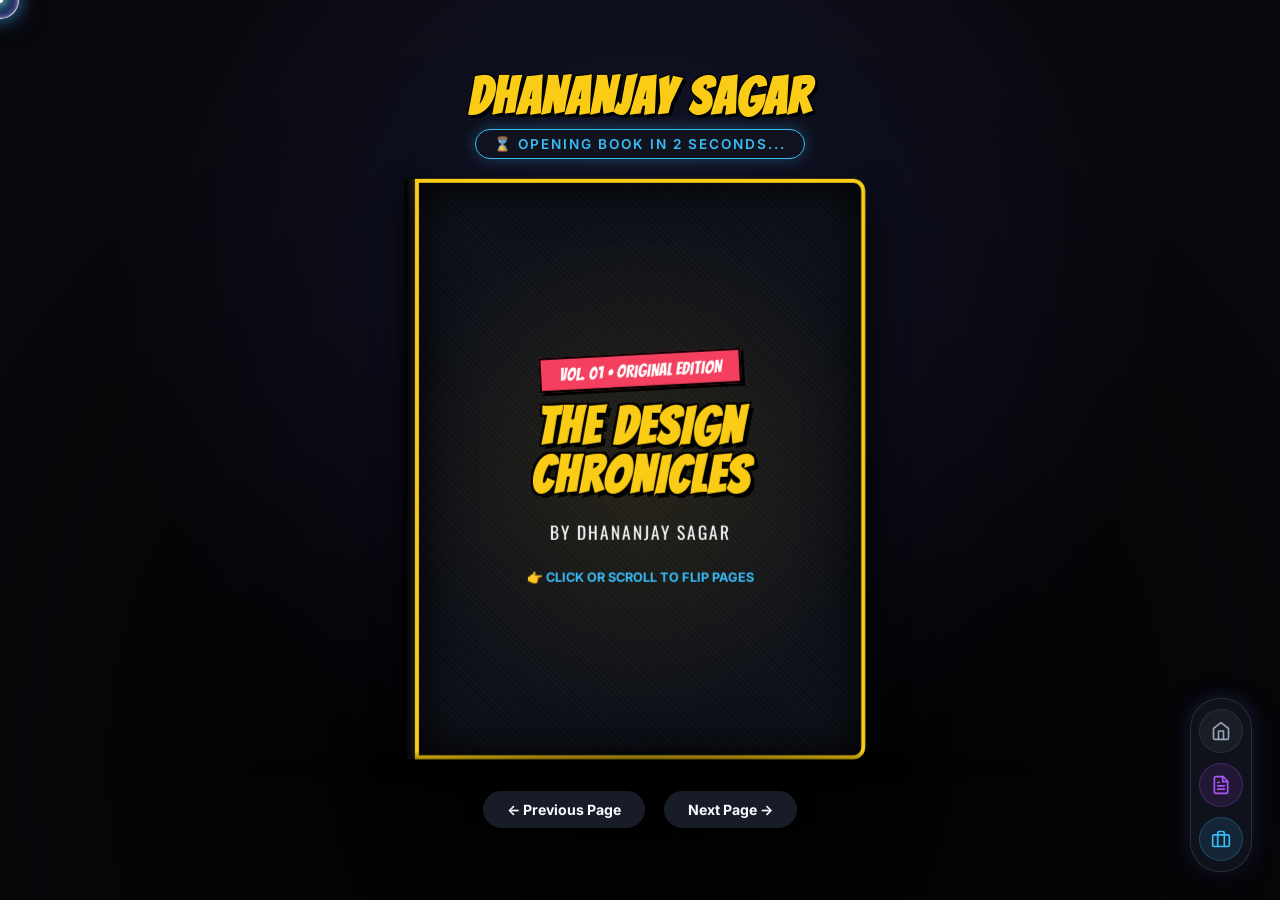
==== PROJECT.html @ 8393d01c "fixing bugs" ====
<!doctype html>
<html lang="en">
  <head>
    <meta charset="UTF-8" />
    <meta name="viewport" content="width=device-width, initial-scale=1.0" />
    <title>Dhananjay Sagar - Comic Book Case Study Portfolio</title>
    <link
      href="https://fonts.googleapis.com/css2?family=Bangers&family=Comic+Neue:ital,wght@0,700;1,700&family=Inter:wght@400;600;700&family=Oswald:wght@700&display=swap"
      rel="stylesheet"
    />
    <link rel="stylesheet" href="css/style.css" />
    <style>
      /* =========================================
           GLOBAL SETUP & DARK AMBIENCE
           ========================================= */
      :root {
        --bg-dark: #07080b;
        --cover-dark: #12151f;
        --paper-comic: #181c28;
        --comic-yellow: #facc15;
        --comic-pink: #f43f5e;
        --accent-cyan: #38bdf8;
        --accent-indigo: #6366f1;
        --text-main: #f8fafc;
        --text-muted: #94a3b8;
      }

      * {
        margin: 0;
        padding: 0;
        box-sizing: border-box;
      }

      body {
        font-family: "Comic Neue", cursive, sans-serif;
        background-color: var(--bg-dark);
        background-image:
          radial-gradient(
            circle at 50% 30%,
            rgba(99, 102, 241, 0.15),
            transparent 60%
          ),
          radial-gradient(
            circle at 50% 85%,
            rgba(0, 0, 0, 0.95),
            transparent 80%
          );
        color: var(--text-main);
        min-height: 100vh;
        display: flex;
        flex-direction: column;
        justify-content: center;
        align-items: center;
        overflow: hidden;
        padding: 20px;
      }

      /* HEADER HUD */
      .hud-header {
        text-align: center;
        margin-bottom: 20px;
        z-index: 100;
      }

      .hud-title {
        font-family: "Bangers", cursive;
        font-size: clamp(2rem, 4vw, 3.2rem);
        letter-spacing: 2px;
        color: var(--comic-yellow);
        text-shadow:
          3px 3px 0px #000,
          -1px -1px 0 #000,
          1px -1px 0 #000,
          -1px 1px 0 #000;
      }

      .hud-hint {
        font-family: "Inter", sans-serif;
        font-size: 0.85rem;
        color: var(--accent-cyan);
        font-weight: 600;
        text-transform: uppercase;
        letter-spacing: 2px;
        background: rgba(18, 21, 31, 0.9);
        padding: 6px 18px;
        border-radius: 20px;
        border: 1px solid var(--accent-cyan);
        display: inline-block;
        margin-top: 5px;
        box-shadow: 0 0 15px rgba(56, 189, 248, 0.3);
      }

      /* =========================================
           3D BOOK STAGE & DYNAMIC CENTERING
           ========================================= */
      .book-stage {
        perspective: 2500px;
        width: 100%;
        max-width: 900px;
        height: 580px;
        position: relative;
      }

      /* Shadow beneath the book */
      .book-stage::after {
        content: "";
        position: absolute;
        bottom: -30px;
        left: 5%;
        width: 90%;
        height: 40px;
        background: radial-gradient(
          ellipse at center,
          rgba(0, 0, 0, 0.95) 0%,
          transparent 75%
        );
        border-radius: 50%;
        pointer-events: none;
        z-index: 0;
      }

      .book-container {
        width: 100%;
        height: 100%;
        position: relative;
        transform-style: preserve-3d;
        /* CLOSED: Shifted right 25% so cover sits dead-center */
        transform: translateX(-25%);
        transition: transform 1.2s cubic-bezier(0.645, 0.045, 0.355, 1);
      }

      .book-container.open {
        transform: translateX(0%);
      }

      /* CENTER SPINE */
      .book-spine {
        position: absolute;
        left: 50%;
        top: 0;
        width: 20px;
        height: 100%;
        transform: translateX(-50%);
        background: linear-gradient(90deg, #000 0%, #222 50%, #000 100%);
        z-index: 50;
        box-shadow: 0 0 10px rgba(0, 0, 0, 0.8);
      }

      /* INDIVIDUAL 3D FLIPPING PAGES */
      .page {
        position: absolute;
        width: 50%;
        height: 100%;
        top: 0;
        right: 0;
        transform-origin: left center;
        transform-style: preserve-3d;
        transition: transform 1.2s cubic-bezier(0.645, 0.045, 0.355, 1);
        cursor: pointer;
      }

      .page-face {
        position: absolute;
        width: 100%;
        height: 100%;
        top: 0;
        left: 0;
        backface-visibility: hidden;
        -webkit-backface-visibility: hidden;
        background-color: var(--paper-comic);
        border: 3px solid #000;
        border-radius: 0 12px 12px 0;
        padding: 25px;
        display: flex;
        flex-direction: column;
        justify-content: space-between;
        overflow: hidden;
        box-shadow: inset -10px 0 30px rgba(0, 0, 0, 0.6);
      }

      .page-back {
        transform: rotateY(180deg);
        border-radius: 12px 0 0 12px;
        box-shadow: inset 10px 0 30px rgba(0, 0, 0, 0.6);
      }

      /* FLIPPED STATE */
      .page.flipped {
        transform: rotateY(-180deg);
      }

      /* STRICT 3D DEPTH STACKING */
      .page:nth-child(1) {
        z-index: 3;
        transform: translateZ(3px) rotateY(0deg);
      }
      .page:nth-child(2) {
        z-index: 2;
        transform: translateZ(2px) rotateY(0deg);
      }
      .page:nth-child(3) {
        z-index: 1;
        transform: translateZ(1px) rotateY(0deg);
      }

      .page.flipped:nth-child(1) {
        z-index: 1;
        transform: translateZ(1px) rotateY(-180deg);
      }
      .page.flipped:nth-child(2) {
        z-index: 2;
        transform: translateZ(2px) rotateY(-180deg);
      }
      .page.flipped:nth-child(3) {
        z-index: 3;
        transform: translateZ(3px) rotateY(-180deg);
      }

      /* =========================================
           FRONT & BACK COVER STYLING
           ========================================= */
      .cover-style {
        background-color: var(--cover-dark) !important;
        background-image:
          radial-gradient(
            circle at 50% 50%,
            rgba(250, 204, 21, 0.1),
            transparent 70%
          ),
          repeating-linear-gradient(
            45deg,
            rgba(0, 0, 0, 0.3) 0px,
            rgba(0, 0, 0, 0.3) 2px,
            transparent 2px,
            transparent 4px
          );
        border: 4px solid var(--comic-yellow) !important;
        box-shadow:
          inset 0 0 50px rgba(0, 0, 0, 0.95),
          0 20px 40px rgba(0, 0, 0, 0.9) !important;
        justify-content: center !important;
        align-items: center !important;
        text-align: center !important;
      }

      .cover-badge {
        font-family: "Bangers", cursive;
        background: var(--comic-pink);
        color: #fff;
        padding: 6px 18px;
        font-size: 1.1rem;
        transform: rotate(-3deg);
        display: inline-block;
        box-shadow: 3px 3px 0 #000;
        border: 2px solid #000;
        margin-bottom: 15px;
      }

      .cover-title {
        font-family: "Bangers", cursive;
        font-size: 3.2rem;
        line-height: 0.95;
        color: var(--comic-yellow);
        text-shadow:
          4px 4px 0 #000,
          -2px -2px 0 #000,
          2px -2px 0 #000,
          -2px 2px 0 #000;
        letter-spacing: 2px;
        margin-bottom: 18px;
      }

      .cover-author {
        font-family: "Oswald", sans-serif;
        font-size: 1.1rem;
        color: var(--text-main);
        letter-spacing: 2px;
        text-transform: uppercase;
      }

      .gesture-prompt {
        margin-top: 25px;
        font-family: "Inter", sans-serif;
        font-size: 0.8rem;
        font-weight: 700;
        color: var(--accent-cyan);
        animation: pulsePrompt 1.5s infinite alternate;
      }

      @keyframes pulsePrompt {
        0% {
          transform: scale(1);
          opacity: 0.8;
        }
        100% {
          transform: scale(1.08);
          opacity: 1;
        }
      }

      /* =========================================
           SCROLLABLE MULTI-IMAGE GALLERY PANEL
           ========================================= */
      .comic-panel-scrollable {
        background: #111420;
        border: 2px solid #000;
        border-radius: 8px;
        padding: 10px;
        box-shadow: 4px 4px 0 #000;
        margin-bottom: 10px;
        max-height: 330px;
        overflow-y: auto;
        display: flex;
        flex-direction: column;
        gap: 12px;
      }

      /* Custom Scrollbar for Image Panel */
      .comic-panel-scrollable::-webkit-scrollbar {
        width: 6px;
      }
      .comic-panel-scrollable::-webkit-scrollbar-track {
        background: #0a0c14;
        border-radius: 4px;
      }
      .comic-panel-scrollable::-webkit-scrollbar-thumb {
        background: var(--comic-yellow);
        border-radius: 4px;
      }

      .panel-img {
        width: 100%;
        height: 180px;
        object-fit: cover;
        border-radius: 4px;
        border: 2px solid #000;
        flex-shrink: 0;
      }

      .img-caption {
        font-size: 0.75rem;
        color: var(--accent-cyan);
        font-weight: 700;
        text-transform: uppercase;
        letter-spacing: 0.5px;
        margin-top: -6px;
        margin-bottom: 4px;
      }

      .speech-bubble {
        position: relative;
        background: #ffffff;
        color: #000000;
        font-size: 0.85rem;
        font-weight: 700;
        padding: 8px 12px;
        border-radius: 12px;
        border: 2px solid #000;
        box-shadow: 2px 2px 0 #000;
        margin-bottom: 10px;
      }

      .speech-bubble::after {
        content: "";
        position: absolute;
        bottom: -10px;
        left: 20px;
        border-width: 10px 10px 0;
        border-style: solid;
        border-color: #ffffff transparent;
        display: block;
        width: 0;
      }

      .action-caption {
        background: var(--comic-yellow);
        color: #000000;
        font-weight: 700;
        font-size: 0.78rem;
        padding: 4px 10px;
        border: 2px solid #000;
        display: inline-block;
        text-transform: uppercase;
        letter-spacing: 1px;
        box-shadow: 2px 2px 0 #000;
        margin-bottom: 8px;
      }

      .comic-title {
        font-family: "Bangers", cursive;
        font-size: 1.5rem;
        color: #ffffff;
        letter-spacing: 1px;
        margin-bottom: 6px;
      }

      .comic-desc {
        font-size: 0.85rem;
        color: var(--text-muted);
        line-height: 1.45;
      }

      /* GREETING PAGE STYLING */
      .greeting-box {
        text-align: center;
        display: flex;
        flex-direction: column;
        align-items: center;
        gap: 12px;
        margin-top: 10px;
      }

      .greeting-avatar {
        width: 80px;
        height: 80px;
        border-radius: 50%;
        border: 3px solid var(--comic-yellow);
        box-shadow: 3px 3px 0 #000;
        object-fit: cover;
      }

      .page-num {
        font-family: "Oswald", sans-serif;
        font-size: 0.8rem;
        color: var(--text-muted);
        text-align: right;
        border-top: 1px dashed rgba(255, 255, 255, 0.1);
        padding-top: 6px;
      }

      /* CONTROLS */
      .controls {
        display: flex;
        gap: 15px;
        margin-top: 30px;
        z-index: 100;
      }

      .btn {
        background: var(--paper-comic);
        border: 2px solid #000;
        color: var(--text-main);
        padding: 10px 24px;
        border-radius: 30px;
        font-family: "Inter", sans-serif;
        font-size: 0.88rem;
        font-weight: 700;
        cursor: pointer;
        box-shadow: 3px 3px 0 #000;
        transition: transform 0.2s ease;
      }

      .btn:hover {
        transform: translateY(-2px);
        background: var(--accent-indigo);
      }

      /* RESPONSIVE LAYOUT */
      @media (max-width: 900px) {
        .book-stage {
          height: 480px;
        }
        .comic-panel-scrollable {
          max-height: 240px;
        }
        .panel-img {
          height: 130px;
        }
        .cover-title {
          font-size: 2.3rem;
        }
        .page-face {
          padding: 16px;
        }
      }
    </style>
  </head>
  <body>
    <!-- CURSOR -->
    <div id="customCursor" class="custom-cursor"></div>

    <!-- HUD HEADER -->
    <div class="hud-header">
      <h1 class="hud-title">DHANANJAY SAGAR</h1>
      <div class="hud-hint" id="hudHint">⌛ OPENING BOOK IN 2 SECONDS...</div>
    </div>

    <!-- 3D BOOK STAGE -->
    <div class="book-stage">
      <div class="book-container" id="bookContainer">
        <!-- Spine Center Binding -->
        <div class="book-spine"></div>

        <!-- PAGE 1: FRONT COVER / INSIDE PAGE 1 (YOGNII OVERVIEW) -->
        <div class="page" onclick="flipPage(0)">
          <!-- FRONT COVER (CLOSED BOOK LOOK) -->
          <div class="page-face cover-style">
            <div>
              <div class="cover-badge">VOL. 01 • ORIGINAL EDITION</div>
              <h2 class="cover-title">THE DESIGN<br />CHRONICLES</h2>
              <div class="cover-author">BY DHANANJAY SAGAR</div>
              <div class="gesture-prompt">👉 CLICK OR SCROLL TO FLIP PAGES</div>
            </div>
          </div>
          <!-- PAGE 1 (LEFT SPREAD INSIDE COVER) -->
          <div class="page-face page-back">
            <div>
              <span class="action-caption"
                >PROJECT 01 • RESEARCH & OVERVIEW</span
              >
              <h3 class="comic-title" style="margin-top: 5px">
                Yognii - Women Health Platform
              </h3>
              <div class="speech-bubble">
                "How do we analyze psychological stress without judging the
                user?"
              </div>
              <p class="comic-desc">
                Designed a holistic mental & physical health application
                introducing the Freud Score algorithm, contextual gap analysis,
                and mood tracking.
              </p>
            </div>
            <div class="page-num">PAGE 01</div>
          </div>
        </div>

        <!-- PAGE 2: PROJECT 1 MULTI-IMAGE GALLERY / PROJECT 2 OVERVIEW -->
        <div class="page" onclick="flipPage(1)">
          <!-- PAGE 2 (RIGHT SPREAD 1: SCROLLABLE MULTI-IMAGE GALLERY) -->
          <div class="page-face">
            <div>
              <span class="action-caption"
                >PROJECT 01 • MULTI-SCREEN GALLERY (SCROLL ↕)</span
              >
              <div class="comic-panel-scrollable">
                <div>
                  <img
                    class="panel-img"
                    src="https://images.unsplash.com/photo-1551288049-bebda4e38f71?q=80&w=800&auto=format&fit=crop"
                    alt="Yognii Screen 1"
                  />
                  <div class="img-caption">
                    Screen 1: Freud Score & Mood Sliders
                  </div>
                </div>
                <div>
                  <img
                    class="panel-img"
                    src="https://images.unsplash.com/photo-1581291518633-83b4ebd1d83e?q=80&w=800&auto=format&fit=crop"
                    alt="Yognii Screen 2"
                  />
                  <div class="img-caption">
                    Screen 2: Audio Voice Journaling UI
                  </div>
                </div>
              </div>
              <p class="comic-desc">
                Scroll inside the panel above to view all high-fidelity
                prototype screens!
              </p>
            </div>
            <div class="page-num">PAGE 02</div>
          </div>
          <!-- PAGE 3 (LEFT SPREAD 2: PROJECT 02 OVERVIEW) -->
          <div class="page-face page-back">
            <div>
              <span class="action-caption"
                >PROJECT 02 • RESEARCH & OVERVIEW</span
              >
              <h3 class="comic-title" style="margin-top: 5px">
                AI Resume Parser & Screening
              </h3>
              <div class="speech-bubble">
                "Recruiters spend 80% of their time manually correcting parsed
                data!"
              </div>
              <p class="comic-desc">
                Architected human-in-the-loop review flows, confidence state
                indicators, and automated field correction models.
              </p>
            </div>
            <div class="page-num">PAGE 03</div>
          </div>
        </div>

        <!-- PAGE 3: PROJECT 2 MULTI-IMAGE GALLERY / GREETING & CONTACT PAGE -->
        <div class="page" onclick="flipPage(2)">
          <!-- PAGE 4 (RIGHT SPREAD 2: SCROLLABLE MULTI-IMAGE GALLERY) -->
          <div class="page-face">
            <div>
              <span class="action-caption"
                >PROJECT 02 • PARSER UI GALLERY (SCROLL ↕)</span
              >
              <div class="comic-panel-scrollable">
                <div>
                  <img
                    class="panel-img"
                    src="https://images.unsplash.com/photo-1581291518633-83b4ebd1d83e?q=80&w=800&auto=format&fit=crop"
                    alt="Parser Screen 1"
                  />
                  <div class="img-caption">
                    Screen 1: Document Extraction Review
                  </div>
                </div>
                <div>
                  <img
                    class="panel-img"
                    src="https://images.unsplash.com/photo-1553877522-43269d4ea984?q=80&w=800&auto=format&fit=crop"
                    alt="Parser Screen 2"
                  />
                  <div class="img-caption">
                    Screen 2: High-Contrast Confidence Chips
                  </div>
                </div>
              </div>
              <p class="comic-desc">
                Reduced recruiter screening time by 35% through
                human-in-the-loop validation.
              </p>
            </div>
            <div class="page-num">PAGE 04</div>
          </div>
          <!-- FINAL GREETING & THANK YOU PAGE -->
          <div class="page-face page-back cover-style">
            <div class="greeting-box">
              <img
                class="greeting-avatar"
                src="https://images.unsplash.com/photo-1507003211169-0a1dd7228f2d?w=150&fit=crop"
                alt="Dhananjay Sagar"
              />
              <h2
                class="cover-title"
                style="font-size: 2.2rem; margin-bottom: 5px"
              >
                THANK YOU!
              </h2>
              <div class="speech-bubble" style="margin-bottom: 5px">
                "Let's build intuitive, user-centered digital products
                together!"
              </div>
              <div
                style="
                  font-size: 0.85rem;
                  color: var(--text-main);
                  font-family: &quot;Inter&quot;, sans-serif;
                "
              >
                ✉️ dhananjay.sagar@gmail.com | 📍 Pune, India
              </div>
              <div
                class="cover-badge"
                style="background: var(--accent-indigo); margin-top: 10px"
                onclick="resetBook(event)"
              >
                🔄 RE-OPEN BOOK
              </div>
            </div>
          </div>
        </div>
      </div>
    </div>

    <!-- CONTROLS -->
    <div class="controls">
      <button class="btn" onclick="prevPage()">&larr; Previous Page</button>
      <button class="btn" onclick="nextPage()">Next Page &rarr;</button>
    </div>

    <!-- JAVASCRIPT PAGE TURN & AUTO-OPEN ENGINE -->
    <script>
      const pages = document.querySelectorAll(".page");
      const bookContainer = document.getElementById("bookContainer");
      const hudHint = document.getElementById("hudHint");
      let currentFlippedIndex = -1; // -1 = Completely Closed
      let isScrollThrottled = false;

      // AUTOMATICALLY OPEN BOOK AFTER 2 SECONDS
      window.addEventListener("DOMContentLoaded", () => {
        setTimeout(() => {
          if (currentFlippedIndex === -1) {
            flipPage(0); // Opens cover to reveal Spread 1 (Pages 01 & 02)
          }
        }, 2000);
      });

      function flipPage(index) {
        // Prevent flipping beyond page limits
        if (index < 0 || index >= pages.length) return;

        if (pages[index].classList.contains("flipped")) {
          for (let i = index; i < pages.length; i++) {
            pages[i].classList.remove("flipped");
          }
          currentFlippedIndex = index - 1;
        } else {
          for (let i = 0; i <= index; i++) {
            pages[i].classList.add("flipped");
          }
          currentFlippedIndex = index;
        }
        updateHUDAndCentering();
      }

      function nextPage() {
        if (currentFlippedIndex < pages.length - 1) {
          currentFlippedIndex++;
          pages[currentFlippedIndex].classList.add("flipped");
          updateHUDAndCentering();
        }
      }

      function prevPage() {
        if (currentFlippedIndex >= 0) {
          pages[currentFlippedIndex].classList.remove("flipped");
          currentFlippedIndex--;
          updateHUDAndCentering();
        }
      }

      // MOUSE WHEEL / SCROLL DRIVEN FLIPPING
      window.addEventListener("wheel", (e) => {
        // Ignore scroll flipping if user is scrolling inside image panel
        if (e.target.closest(".comic-panel-scrollable")) return;
        if (isScrollThrottled) return;

        if (e.deltaY > 0) {
          if (currentFlippedIndex < pages.length - 1) {
            nextPage();
            throttleScroll();
          }
        } else if (e.deltaY < 0) {
          if (currentFlippedIndex >= 0) {
            prevPage();
            throttleScroll();
          }
        }
      });

      function throttleScroll() {
        isScrollThrottled = true;
        setTimeout(() => {
          isScrollThrottled = false;
        }, 600);
      }

      function updateHUDAndCentering() {
        if (currentFlippedIndex === -1) {
          // CLOSED STATE: Center cover
          bookContainer.classList.remove("open");
          hudHint.innerText = "👉 CLICK COVER OR SCROLL TO OPEN BOOK";
        } else {
          // OPEN STATE: Center 2-page spread
          bookContainer.classList.add("open");
          if (currentFlippedIndex >= pages.length - 1) {
            hudHint.innerText =
              "🎉 GREETINGS & CONTACT PAGE • CLICK RE-OPEN TO RESTART";
          } else if (currentFlippedIndex === 0) {
            hudHint.innerText =
              "📖 PROJECT 01: YOGNII HEALTH APP • SCROLL / CLICK RIGHT PAGE TO TURN";
          } else if (currentFlippedIndex === 1) {
            hudHint.innerText =
              "📖 PROJECT 02: AI RESUME PARSER • SCROLL / CLICK RIGHT PAGE TO TURN";
          }
        }
      }

      function resetBook(e) {
        e.stopPropagation();
        pages.forEach((p) => p.classList.remove("flipped"));
        currentFlippedIndex = -1;
        updateHUDAndCentering();
      }

      // CUSTOM BUBBLE CURSOR TRACKER
      const customCursor = document.getElementById("customCursor");
      if (customCursor) {
        window.addEventListener("mousemove", (e) => {
          customCursor.style.left = `${e.clientX}px`;
          customCursor.style.top = `${e.clientY}px`;
        });
        document.addEventListener("mousedown", () => customCursor.classList.add("active-click"));
        document.addEventListener("mouseup", () => customCursor.classList.remove("active-click"));
        document.body.addEventListener("mouseover", (e) => {
          if (e.target.closest("a, button, input, select, textarea, .dock-item, .page, .btn")) {
            customCursor.classList.add("hover-state");
          }
        });
        document.body.addEventListener("mouseout", (e) => {
          if (e.target.closest("a, button, input, select, textarea, .dock-item, .page, .btn")) {
            customCursor.classList.remove("hover-state");
          }
        });
      }
    </script>
    <!-- FLOATING BOTTOM RIGHT VERTICAL NAVIGATION DOCK -->
    <div class="bottom-dock" id="bottomDock">
      <a href="index.html" class="dock-item dock-accent-home" title="Home" data-tooltip="Home">
        <svg class="dock-icon" viewBox="0 0 24 24" fill="none" stroke="currentColor" stroke-width="2" stroke-linecap="round" stroke-linejoin="round"><path d="m3 9 9-7 9 7v11a2 2 0 0 1-2 2H5a2 2 0 0 1-2-2z"></path><polyline points="9 22 9 12 15 12 15 22"></polyline></svg>
      </a>
      <a href="RESUMEFORPORTFOLIO.HTML" class="dock-item dock-accent-resume" title="Resume" data-tooltip="Resume">
        <svg class="dock-icon" viewBox="0 0 24 24" fill="none" stroke="currentColor" stroke-width="2" stroke-linecap="round" stroke-linejoin="round"><path d="M14.5 2H6a2 2 0 0 0-2 2v16a2 2 0 0 0 2 2h12a2 2 0 0 0 2-2V7.5L14.5 2z"></path><polyline points="14 2 14 8 20 8"></polyline><line x1="16" x2="8" y1="13" y2="13"></line><line x1="16" x2="8" y1="17" y2="17"></line><line x1="10" x2="8" y1="9" y2="9"></line></svg>
      </a>
      <a href="PROJECT.html" class="dock-item dock-accent-project active" title="Projects" data-tooltip="Projects">
        <svg class="dock-icon" viewBox="0 0 24 24" fill="none" stroke="currentColor" stroke-width="2" stroke-linecap="round" stroke-linejoin="round"><rect width="20" height="14" x="2" y="7" rx="2" ry="2"></rect><path d="M16 21V5a2 2 0 0 0-2-2h-4a2 2 0 0 0-2 2v16"></path></svg>
      </a>
    </div>
  </body>
</html>
---- css/style.css ----
* {
  padding: 0px;
  margin: 0px;
  box-sizing: border-box;
}

/* =========================================
   GLOBAL DARK THEME & CURSOR
   ========================================= */
* {
  margin: 0;
  padding: 0;
  box-sizing: border-box;
}

*, body, a, button, input, select, textarea {
  cursor: none !important;
}

body {
  font-family: "Inter", sans-serif;
  background-color: #0a0a0a;
  color: #f1f1f1;
  overflow-x: hidden;
}

/* 3D BUBBLE CIRCLE CURSOR */
.custom-cursor {
  position: fixed;
  top: 0;
  left: 0;
  width: 38px;
  height: 38px;
  border-radius: 50%;
  transform: translate(-50%, -50%);
  pointer-events: none;
  z-index: 999999;
  background: radial-gradient(circle at 30% 30%, rgba(255, 255, 255, 0.45), rgba(56, 189, 248, 0.35) 45%, rgba(99, 102, 241, 0.25) 75%, rgba(168, 85, 247, 0.15) 100%);
  border: 1.5px solid rgba(255, 255, 255, 0.85);
  box-shadow: 
    inset 2px 2px 6px rgba(255, 255, 255, 0.9),
    inset -2px -2px 6px rgba(99, 102, 241, 0.4),
    0 0 15px rgba(56, 189, 248, 0.6),
    0 0 30px rgba(99, 102, 241, 0.35);
  backdrop-filter: blur(3px);
  -webkit-backdrop-filter: blur(3px);
  transition: width 0.25s cubic-bezier(0.34, 1.56, 0.64, 1), 
              height 0.25s cubic-bezier(0.34, 1.56, 0.64, 1), 
              background 0.3s ease, 
              border-color 0.3s ease, 
              box-shadow 0.3s ease,
              transform 0.15s ease;
  display: flex;
  align-items: center;
  justify-content: center;
}

/* Glowing Inner Core Dot */
.custom-cursor::before {
  content: "";
  width: 6px;
  height: 6px;
  background: #ffffff;
  border-radius: 50%;
  box-shadow: 0 0 8px #ffffff, 0 0 12px #38bdf8;
  transition: transform 0.25s ease, background-color 0.25s ease;
}

/* Hover State - Expanding Bubble Circle */
.custom-cursor.hover-state {
  width: 56px;
  height: 56px;
  background: radial-gradient(circle at 30% 30%, rgba(255, 255, 255, 0.65), rgba(56, 189, 248, 0.5) 45%, rgba(99, 102, 241, 0.4) 75%, rgba(168, 85, 247, 0.3) 100%);
  border-color: #ffffff;
  box-shadow: 
    inset 3px 3px 8px rgba(255, 255, 255, 0.95),
    inset -3px -3px 8px rgba(168, 85, 247, 0.5),
    0 0 22px rgba(56, 189, 248, 0.8),
    0 0 45px rgba(99, 102, 241, 0.6);
}

.custom-cursor.hover-state::before {
  transform: scale(1.6);
  background: #38bdf8;
}

/* Active Click State - Bubble Compression */
.custom-cursor.active-click {
  transform: translate(-50%, -50%) scale(0.82);
}

/* CANVAS BACKGROUNDS */
.bg-canvas,
.trail-canvas {
  position: fixed;
  top: 0;
  left: 0;
  width: 100vw;
  height: 100vh;
  pointer-events: none;
}
.bg-canvas {
  z-index: 0;
}
.trail-canvas {
  z-index: 1;
}

/* NAVBAR */
nav {
  position: fixed;
  top: 0;
  width: 100%;
  display: flex;
  justify-content: space-between;
  align-items: center;
  padding: 20px 5%;
  z-index: 100;
  background: linear-gradient(to bottom, rgba(10, 10, 10, 0.9), transparent);
}
.nav-profile {
  display: flex;
  align-items: center;
  gap: 12px;
  font-size: 0.9rem;
  font-weight: 500;
  background: #1a1a1a;
  padding: 5px 15px 5px 5px;
  border-radius: 30px;
  border: 1px solid #333;
}
.nav-profile img {
  width: 32px;
  height: 32px;
  border-radius: 50%;
  object-fit: cover;
}
.nav-profile .dot {
  width: 8px;
  height: 8px;
  background-color: #4caf50;
  border-radius: 50%;
  display: inline-block;
  margin-left: 5px;
}
.nav-links {
  display: flex;
  list-style: none;
  gap: 30px;
}
.nav-links a {
  text-decoration: none;
  color: #a0a0a0;
  font-weight: 500;
  transition: color 0.3s;
}
.nav-links a:hover {
  color: #fff;
}
.contact-btn {
  background: #f1f1f1;
  color: #0a0a0a;
  border: none;
  padding: 10px 24px;
  border-radius: 30px;
  font-weight: 600;
  cursor: pointer;
  transition: transform 0.2s ease, background-color 0.2s ease;
}
.contact-btn:hover {
  transform: translateY(-2px);
  background: #ffffff;
}

/* =========================================
   FLOATING BOTTOM RIGHT VERTICAL DOCK
   ========================================= */
.bottom-dock {
  position: fixed;
  bottom: 28px;
  right: 28px;
  z-index: 9999;
  display: flex;
  flex-direction: column;
  align-items: center;
  gap: 10px;
  background: rgba(18, 21, 31, 0.85);
  backdrop-filter: blur(16px);
  -webkit-backdrop-filter: blur(16px);
  padding: 10px 8px;
  border-radius: 30px;
  border: 1px solid rgba(255, 255, 255, 0.12);
  box-shadow: 
    0 12px 35px -5px rgba(0, 0, 0, 0.6),
    0 0 20px rgba(99, 102, 241, 0.25);
  transition: all 0.3s cubic-bezier(0.4, 0, 0.2, 1);
}

.bottom-dock:hover {
  border-color: rgba(99, 102, 241, 0.5);
  box-shadow: 
    0 16px 40px -5px rgba(0, 0, 0, 0.7),
    0 0 30px rgba(99, 102, 241, 0.4);
}

.dock-item {
  display: flex;
  align-items: center;
  justify-content: center;
  width: 44px;
  height: 44px;
  border-radius: 50%;
  color: #94a3b8;
  text-decoration: none;
  background: rgba(255, 255, 255, 0.05);
  border: 1px solid rgba(255, 255, 255, 0.08);
  transition: all 0.25s cubic-bezier(0.4, 0, 0.2, 1);
  position: relative;
}

.dock-item .dock-icon {
  width: 20px;
  height: 20px;
  stroke: #94a3b8;
  transition: all 0.25s ease;
  flex-shrink: 0;
}

/* Slide-out tooltip to the left of the button */
.dock-item::after {
  content: attr(data-tooltip);
  position: absolute;
  right: 54px;
  top: 50%;
  transform: translateY(-50%) translateX(6px);
  background: rgba(15, 18, 28, 0.95);
  color: #ffffff;
  padding: 6px 14px;
  border-radius: 8px;
  font-family: 'Inter', sans-serif;
  font-size: 0.8rem;
  font-weight: 600;
  white-space: nowrap;
  pointer-events: none;
  opacity: 0;
  visibility: hidden;
  border: 1px solid rgba(255, 255, 255, 0.15);
  box-shadow: 0 8px 20px rgba(0,0,0,0.6);
  transition: all 0.2s cubic-bezier(0.4, 0, 0.2, 1);
}

.dock-item:hover::after {
  opacity: 1;
  visibility: visible;
  transform: translateY(-50%) translateX(0);
}

.dock-item:hover {
  color: #ffffff;
  background: rgba(99, 102, 241, 0.25);
  border-color: rgba(99, 102, 241, 0.4);
  transform: scale(1.1);
}

.dock-item:hover .dock-icon {
  stroke: #38bdf8;
  transform: scale(1.1);
}

.dock-item.active,
.dock-item:active {
  background: linear-gradient(135deg, rgba(56, 189, 248, 0.3) 0%, rgba(99, 102, 241, 0.3) 100%);
  border-color: rgba(56, 189, 248, 0.5);
}

.dock-item.dock-accent-home:hover {
  background: rgba(56, 189, 248, 0.25);
  border-color: rgba(56, 189, 248, 0.5);
}

.dock-item.dock-accent-home:hover .dock-icon {
  stroke: #38bdf8;
}

.dock-item.dock-accent-resume {
  background: rgba(168, 85, 247, 0.12);
  border-color: rgba(168, 85, 247, 0.25);
}

.dock-item.dock-accent-resume .dock-icon {
  stroke: #a855f7;
}

.dock-item.dock-accent-resume:hover {
  background: linear-gradient(135deg, #6366f1 0%, #a855f7 100%);
  border-color: rgba(168, 85, 247, 0.6);
  box-shadow: 0 4px 15px rgba(168, 85, 247, 0.4);
}

.dock-item.dock-accent-resume:hover .dock-icon {
  stroke: #ffffff;
}

.dock-item.dock-accent-project {
  background: rgba(56, 189, 248, 0.12);
  border-color: rgba(56, 189, 248, 0.25);
}

.dock-item.dock-accent-project .dock-icon {
  stroke: #38bdf8;
}

.dock-item.dock-accent-project:hover {
  background: linear-gradient(135deg, #38bdf8 0%, #6366f1 100%);
  border-color: rgba(56, 189, 248, 0.6);
  box-shadow: 0 4px 15px rgba(56, 189, 248, 0.4);
}

.dock-item.dock-accent-project:hover .dock-icon {
  stroke: #ffffff;
}

@media (max-width: 640px) {
  .bottom-dock {
    bottom: 16px;
    right: 16px;
    padding: 8px 6px;
    gap: 8px;
  }
  .dock-item {
    width: 40px;
    height: 40px;
  }
  .dock-item .dock-icon {
    width: 18px;
    height: 18px;
  }
}

/* =========================================
   SCROLL TRACK & LAYOUT
   ========================================= */
#scrollTrack {
  position: relative;
  width: 100%;
  z-index: 10;
}

/* 1. HERO SECTION */
.hero-section {
  height: 100vh;
  padding: 0 5%;
  display: flex;
  justify-content: space-between;
  align-items: center;
  position: relative;
  pointer-events: none;
}
.hero-left,
.hero-right {
  pointer-events: auto;
}
.hero-left {
  margin-top: -10vh;
}
.hero-right {
  text-align: right;
  margin-top: 15vh;
}
.huge-text {
  font-family: "Oswald", sans-serif;
  font-size: 9vw;
  line-height: 0.9;
  letter-spacing: -2px;
  margin: 0;
  text-transform: uppercase;
  color: #ffffff;
}
.subtitle {
  font-size: 1.2rem;
  font-weight: 500;
  color: #888;
  text-transform: uppercase;
  letter-spacing: 1px;
  margin-bottom: -10px;
}
.desc {
  font-size: 1.1rem;
  color: #a0a0a0;
  line-height: 1.6;
  max-width: 300px;
  margin-top: 10px;
  margin-left: auto;
}

/* 2. PROCESS SECTION */
.process-scroll-container {
  height: 500vh;
  position: relative;
}
.process-sticky {
  position: sticky;
  top: 0;
  height: 100vh;
  display: flex;
  align-items: center;
  padding: 0 8%;
  pointer-events: none;
}
.process-content-left {
  width: 45%;
  pointer-events: auto;
}
.section-title {
  font-size: 2.5rem;
  margin-bottom: 40px;
  font-weight: 600;
  letter-spacing: -1px;
}

.process-list {
  display: flex;
  flex-direction: column;
  gap: 15px;
}
.process-item {
  background: #111;
  border: 1px solid #222;
  border-radius: 20px;
  padding: 20px 30px;
  transition: all 0.4s cubic-bezier(0.4, 0, 0.2, 1);
  opacity: 0.4;
  transform: scale(0.98);
}
.process-item.active {
  background: #1a1a1a;
  border-color: #444;
  opacity: 1;
  transform: scale(1);
  box-shadow: 0 10px 30px rgba(0, 0, 0, 0.5);
}
.process-header {
  display: flex;
  flex-direction: column;
}
.process-title {
  font-size: 1.5rem;
  font-weight: 600;
  color: #fff;
  margin-bottom: 5px;
}
.process-subtitle {
  font-size: 0.9rem;
  color: #777;
  transition: color 0.3s;
}
.process-item.active .process-subtitle {
  color: #a0a0a0;
}
.process-body {
  max-height: 0;
  overflow: hidden;
  opacity: 0;
  transition: all 0.4s ease;
  font-size: 1rem;
  color: #d1d1d1;
  line-height: 1.6;
  margin-top: 0;
}
.process-item.active .process-body {
  max-height: 200px;
  opacity: 1;
  margin-top: 15px;
}

/* 3. PROJECT CARD SECTION */
.project-scroll-container {
  height: 200vh;
  position: relative;
}
.project-sticky {
  position: sticky;
  top: 0;
  height: 100vh;
  display: flex;
  align-items: center;
  justify-content: center;
  pointer-events: none;
}

/* =========================================
   3D STICKY IMAGE CARD (DYNAMIC)
   ========================================= */
.sticky-visual-container {
  position: fixed;
  top: 0;
  left: 0;
  width: 100%;
  height: 100vh;
  z-index: 5;
  pointer-events: none;
  perspective: 1500px;
}
.card-wrapper {
  position: absolute;
  top: 50%;
  left: 50%;
  transform: translate(-50%, -50%);
  width: 400px;
  height: 520px;
  will-change: transform, left, width, height;
}
.card-3d {
  width: 100%;
  height: 100%;
  position: relative;
  transform-style: preserve-3d;
  will-change: transform;
}
.card-face {
  position: absolute;
  width: 100%;
  height: 100%;
  backface-visibility: hidden;
  border-radius: 24px;
  overflow: hidden;
  box-shadow: 0 30px 60px rgba(0, 0, 0, 0.6);
  background: #111;
}
.card-face img {
  width: 100%;
  height: 100%;
  object-fit: cover;
  filter: brightness(0.7);
}
.card-back {
  transform: rotateY(180deg);
}

.inner-shadow {
  position: absolute;
  top: 0;
  left: 0;
  right: 0;
  bottom: 0;
  border-radius: 24px;
  box-shadow:
    inset 0 0 80px rgba(0, 0, 0, 0.9),
    inset 0 0 20px rgba(0, 0, 0, 0.6);
  pointer-events: none;
  transform: translateZ(1px);
}
.project-content {
  position: absolute;
  bottom: 0;
  left: 0;
  width: 100%;
  padding: 40px;
  box-sizing: border-box;
  display: flex;
  flex-direction: column;
  align-items: flex-start;
  transform: translateZ(80px);
  pointer-events: none;
}
.project-title {
  color: white;
  font-size: 2.2rem;
  font-weight: 700;
  margin: 0 0 10px 0;
  line-height: 1.2;
  text-shadow: 0 10px 20px rgba(0, 0, 0, 0.9);
}
.project-desc {
  color: rgba(255, 255, 255, 0.9);
  font-size: 1.1rem;
  margin: 0;
  max-width: 600px;
  line-height: 1.5;
  text-shadow: 0 4px 10px rgba(0, 0, 0, 0.8);
}

/* =========================================
   4. TOOL CUBES SECTION STYLES
   ========================================= */
.tools-section {
  position: relative;
  z-index: 20;
  background-color: #050505;
  min-height: 100vh;
  display: flex;
  justify-content: center;
  align-items: center;
}

#canvas-container {
  width: 800px;
  height: 600px;
  position: relative;
  background-color: #0a0a0a;
  border-radius: 16px;
  border: 1px solid rgba(255, 255, 255, 0.08);
  box-shadow:
    0 40px 100px rgba(0, 0, 0, 0.9),
    inset 0 0 40px rgba(0, 0, 0, 0.5);
  overflow: hidden;
  cursor: none;
}

#header {
  position: absolute;
  top: 30px;
  width: 100%;
  text-align: center;
  color: #ffffff;
  font-size: 36px;
  font-weight: 800;
  letter-spacing: -0.5px;
  pointer-events: none;
  z-index: 10;
  text-shadow: 0 4px 15px rgba(0, 0, 0, 0.8);
}

#instruction {
  position: absolute;
  bottom: 25px;
  width: 100%;
  text-align: center;
  color: rgba(255, 255, 255, 0.5);
  font-size: 14px;
  font-weight: 600;
  pointer-events: none;
  z-index: 10;
  text-transform: uppercase;
  letter-spacing: 2px;
}
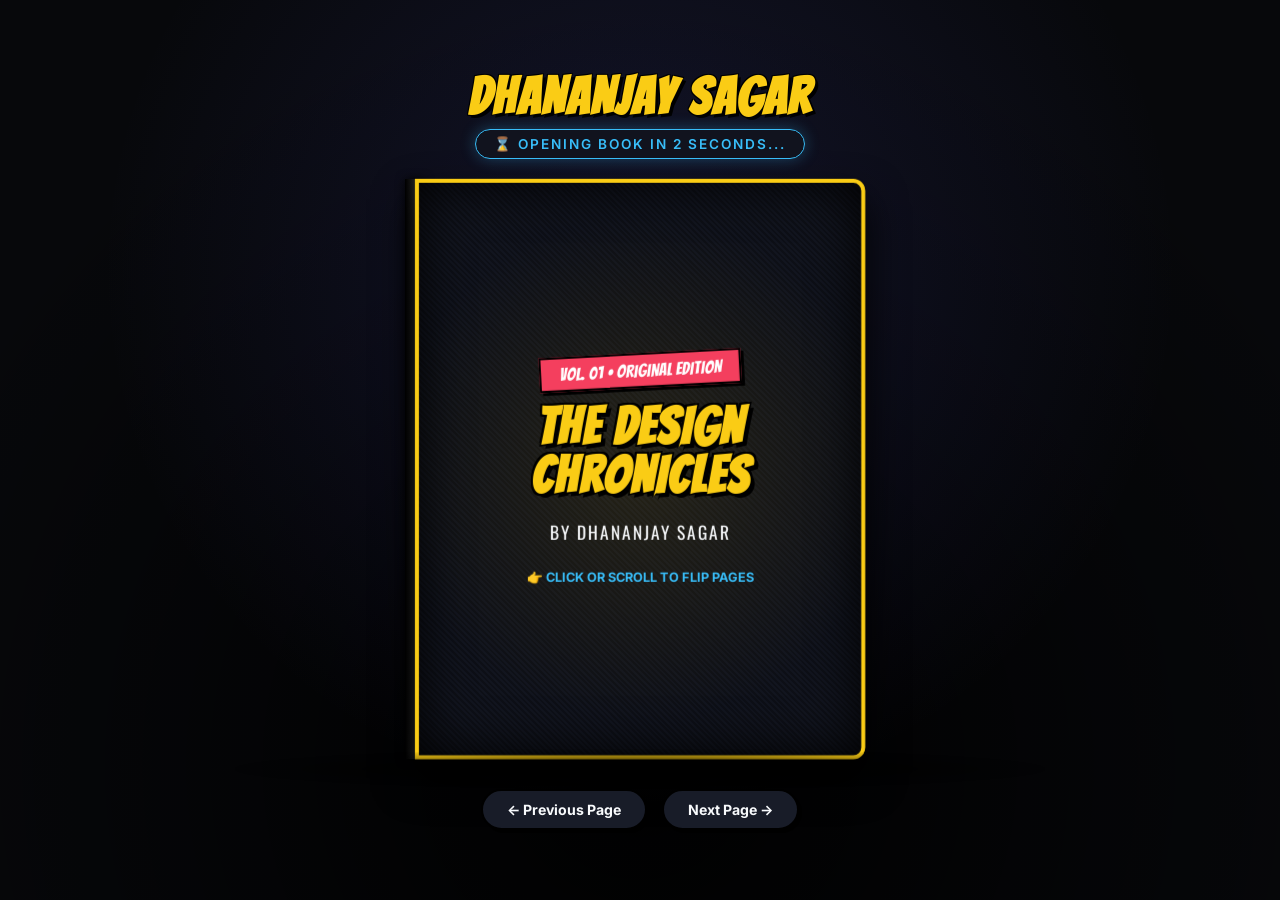
==== commit 376a2232: "Update portfolio index and add project UI assets" ====
--- a/PROJECT.html
+++ b/PROJECT.html
@@ -1,809 +1,618 @@
-<!doctype html>
+<!DOCTYPE html>
 <html lang="en">
-  <head>
-    <meta charset="UTF-8" />
-    <meta name="viewport" content="width=device-width, initial-scale=1.0" />
+<head>
+    <meta charset="UTF-8">
+    <meta name="viewport" content="width=device-width, initial-scale=1.0">
     <title>Dhananjay Sagar - Comic Book Case Study Portfolio</title>
-    <link
-      href="https://fonts.googleapis.com/css2?family=Bangers&family=Comic+Neue:ital,wght@0,700;1,700&family=Inter:wght@400;600;700&family=Oswald:wght@700&display=swap"
-      rel="stylesheet"
-    />
-    <link rel="stylesheet" href="css/style.css" />
+    <!-- Fonts -->
+    <link href="https://fonts.googleapis.com/css2?family=Bangers&family=Comic+Neue:ital,wght@0,700;1,700&family=Inter:wght@400;600;700&family=Oswald:wght@700&display=swap" rel="stylesheet">
     <style>
-      /* =========================================
+        /* =========================================
            GLOBAL SETUP & DARK AMBIENCE
            ========================================= */
-      :root {
-        --bg-dark: #07080b;
-        --cover-dark: #12151f;
-        --paper-comic: #181c28;
-        --comic-yellow: #facc15;
-        --comic-pink: #f43f5e;
-        --accent-cyan: #38bdf8;
-        --accent-indigo: #6366f1;
-        --text-main: #f8fafc;
-        --text-muted: #94a3b8;
-      }
-
-      * {
-        margin: 0;
-        padding: 0;
-        box-sizing: border-box;
-      }
-
-      body {
-        font-family: "Comic Neue", cursive, sans-serif;
-        background-color: var(--bg-dark);
-        background-image:
-          radial-gradient(
-            circle at 50% 30%,
-            rgba(99, 102, 241, 0.15),
-            transparent 60%
-          ),
-          radial-gradient(
-            circle at 50% 85%,
-            rgba(0, 0, 0, 0.95),
-            transparent 80%
-          );
-        color: var(--text-main);
-        min-height: 100vh;
-        display: flex;
-        flex-direction: column;
-        justify-content: center;
-        align-items: center;
-        overflow: hidden;
-        padding: 20px;
-      }
-
-      /* HEADER HUD */
-      .hud-header {
-        text-align: center;
-        margin-bottom: 20px;
-        z-index: 100;
-      }
-
-      .hud-title {
-        font-family: "Bangers", cursive;
-        font-size: clamp(2rem, 4vw, 3.2rem);
-        letter-spacing: 2px;
-        color: var(--comic-yellow);
-        text-shadow:
-          3px 3px 0px #000,
-          -1px -1px 0 #000,
-          1px -1px 0 #000,
-          -1px 1px 0 #000;
-      }
-
-      .hud-hint {
-        font-family: "Inter", sans-serif;
-        font-size: 0.85rem;
-        color: var(--accent-cyan);
-        font-weight: 600;
-        text-transform: uppercase;
-        letter-spacing: 2px;
-        background: rgba(18, 21, 31, 0.9);
-        padding: 6px 18px;
-        border-radius: 20px;
-        border: 1px solid var(--accent-cyan);
-        display: inline-block;
-        margin-top: 5px;
-        box-shadow: 0 0 15px rgba(56, 189, 248, 0.3);
-      }
-
-      /* =========================================
+        :root {
+            --bg-dark: #07080b;
+            --cover-dark: #12151f;
+            --paper-comic: #181c28;
+            --comic-yellow: #facc15;
+            --comic-pink: #f43f5e;
+            --accent-cyan: #38bdf8;
+            --accent-indigo: #6366f1;
+            --text-main: #f8fafc;
+            --text-muted: #94a3b8;
+        }
+
+        * { margin: 0; padding: 0; box-sizing: border-box; }
+
+        body {
+            font-family: 'Comic Neue', cursive, sans-serif;
+            background-color: var(--bg-dark);
+            background-image: 
+                radial-gradient(circle at 50% 30%, rgba(99, 102, 241, 0.15), transparent 60%),
+                radial-gradient(circle at 50% 85%, rgba(0, 0, 0, 0.95), transparent 80%);
+            color: var(--text-main);
+            min-height: 100vh;
+            display: flex;
+            flex-direction: column;
+            justify-content: center;
+            align-items: center;
+            overflow: hidden;
+            padding: 20px;
+        }
+
+        /* HEADER HUD */
+        .hud-header {
+            text-align: center;
+            margin-bottom: 20px;
+            z-index: 100;
+        }
+
+        .hud-title {
+            font-family: 'Bangers', cursive;
+            font-size: clamp(2rem, 4vw, 3.2rem);
+            letter-spacing: 2px;
+            color: var(--comic-yellow);
+            text-shadow: 3px 3px 0px #000, -1px -1px 0 #000, 1px -1px 0 #000, -1px 1px 0 #000;
+        }
+
+        .hud-hint {
+            font-family: 'Inter', sans-serif;
+            font-size: 0.85rem;
+            color: var(--accent-cyan);
+            font-weight: 600;
+            text-transform: uppercase;
+            letter-spacing: 2px;
+            background: rgba(18, 21, 31, 0.9);
+            padding: 6px 18px;
+            border-radius: 20px;
+            border: 1px solid var(--accent-cyan);
+            display: inline-block;
+            margin-top: 5px;
+            box-shadow: 0 0 15px rgba(56, 189, 248, 0.3);
+        }
+
+        /* =========================================
            3D BOOK STAGE & DYNAMIC CENTERING
            ========================================= */
-      .book-stage {
-        perspective: 2500px;
-        width: 100%;
-        max-width: 900px;
-        height: 580px;
-        position: relative;
-      }
-
-      /* Shadow beneath the book */
-      .book-stage::after {
-        content: "";
-        position: absolute;
-        bottom: -30px;
-        left: 5%;
-        width: 90%;
-        height: 40px;
-        background: radial-gradient(
-          ellipse at center,
-          rgba(0, 0, 0, 0.95) 0%,
-          transparent 75%
-        );
-        border-radius: 50%;
-        pointer-events: none;
-        z-index: 0;
-      }
-
-      .book-container {
-        width: 100%;
-        height: 100%;
-        position: relative;
-        transform-style: preserve-3d;
-        /* CLOSED: Shifted right 25% so cover sits dead-center */
-        transform: translateX(-25%);
-        transition: transform 1.2s cubic-bezier(0.645, 0.045, 0.355, 1);
-      }
-
-      .book-container.open {
-        transform: translateX(0%);
-      }
-
-      /* CENTER SPINE */
-      .book-spine {
-        position: absolute;
-        left: 50%;
-        top: 0;
-        width: 20px;
-        height: 100%;
-        transform: translateX(-50%);
-        background: linear-gradient(90deg, #000 0%, #222 50%, #000 100%);
-        z-index: 50;
-        box-shadow: 0 0 10px rgba(0, 0, 0, 0.8);
-      }
-
-      /* INDIVIDUAL 3D FLIPPING PAGES */
-      .page {
-        position: absolute;
-        width: 50%;
-        height: 100%;
-        top: 0;
-        right: 0;
-        transform-origin: left center;
-        transform-style: preserve-3d;
-        transition: transform 1.2s cubic-bezier(0.645, 0.045, 0.355, 1);
-        cursor: pointer;
-      }
-
-      .page-face {
-        position: absolute;
-        width: 100%;
-        height: 100%;
-        top: 0;
-        left: 0;
-        backface-visibility: hidden;
-        -webkit-backface-visibility: hidden;
-        background-color: var(--paper-comic);
-        border: 3px solid #000;
-        border-radius: 0 12px 12px 0;
-        padding: 25px;
-        display: flex;
-        flex-direction: column;
-        justify-content: space-between;
-        overflow: hidden;
-        box-shadow: inset -10px 0 30px rgba(0, 0, 0, 0.6);
-      }
-
-      .page-back {
-        transform: rotateY(180deg);
-        border-radius: 12px 0 0 12px;
-        box-shadow: inset 10px 0 30px rgba(0, 0, 0, 0.6);
-      }
-
-      /* FLIPPED STATE */
-      .page.flipped {
-        transform: rotateY(-180deg);
-      }
-
-      /* STRICT 3D DEPTH STACKING */
-      .page:nth-child(1) {
-        z-index: 3;
-        transform: translateZ(3px) rotateY(0deg);
-      }
-      .page:nth-child(2) {
-        z-index: 2;
-        transform: translateZ(2px) rotateY(0deg);
-      }
-      .page:nth-child(3) {
-        z-index: 1;
-        transform: translateZ(1px) rotateY(0deg);
-      }
-
-      .page.flipped:nth-child(1) {
-        z-index: 1;
-        transform: translateZ(1px) rotateY(-180deg);
-      }
-      .page.flipped:nth-child(2) {
-        z-index: 2;
-        transform: translateZ(2px) rotateY(-180deg);
-      }
-      .page.flipped:nth-child(3) {
-        z-index: 3;
-        transform: translateZ(3px) rotateY(-180deg);
-      }
-
-      /* =========================================
+        .book-stage {
+            perspective: 2500px;
+            width: 100%;
+            max-width: 900px;
+            height: 580px;
+            position: relative;
+        }
+
+        /* Shadow beneath the book */
+        .book-stage::after {
+            content: '';
+            position: absolute;
+            bottom: -30px;
+            left: 5%;
+            width: 90%;
+            height: 40px;
+            background: radial-gradient(ellipse at center, rgba(0, 0, 0, 0.95) 0%, transparent 75%);
+            border-radius: 50%;
+            pointer-events: none;
+            z-index: 0;
+        }
+
+        .book-container {
+            width: 100%;
+            height: 100%;
+            position: relative;
+            transform-style: preserve-3d;
+            /* CLOSED: Shifted right 25% so cover sits dead-center */
+            transform: translateX(-25%);
+            transition: transform 1.2s cubic-bezier(0.645, 0.045, 0.355, 1);
+        }
+
+        .book-container.open {
+            transform: translateX(0%);
+        }
+
+        /* CENTER SPINE */
+        .book-spine {
+            position: absolute;
+            left: 50%;
+            top: 0;
+            width: 20px;
+            height: 100%;
+            transform: translateX(-50%);
+            background: linear-gradient(90deg, #000 0%, #222 50%, #000 100%);
+            z-index: 50;
+            box-shadow: 0 0 10px rgba(0,0,0,0.8);
+        }
+
+        /* INDIVIDUAL 3D FLIPPING PAGES */
+        .page {
+            position: absolute;
+            width: 50%;
+            height: 100%;
+            top: 0;
+            right: 0;
+            transform-origin: left center;
+            transform-style: preserve-3d;
+            transition: transform 1.2s cubic-bezier(0.645, 0.045, 0.355, 1);
+            cursor: pointer;
+        }
+
+        .page-face {
+            position: absolute;
+            width: 100%;
+            height: 100%;
+            top: 0; left: 0;
+            backface-visibility: hidden;
+            -webkit-backface-visibility: hidden;
+            background-color: var(--paper-comic);
+            border: 3px solid #000;
+            border-radius: 0 12px 12px 0;
+            padding: 25px;
+            display: flex;
+            flex-direction: column;
+            justify-content: space-between;
+            overflow: hidden;
+            box-shadow: inset -10px 0 30px rgba(0,0,0,0.6);
+        }
+
+        .page-back {
+            transform: rotateY(180deg);
+            border-radius: 12px 0 0 12px;
+            box-shadow: inset 10px 0 30px rgba(0,0,0,0.6);
+        }
+
+        /* FLIPPED STATE */
+        .page.flipped {
+            transform: rotateY(-180deg);
+        }
+
+        /* STRICT 3D DEPTH STACKING */
+        .page:nth-child(1) { z-index: 3; transform: translateZ(3px) rotateY(0deg); }
+        .page:nth-child(2) { z-index: 2; transform: translateZ(2px) rotateY(0deg); }
+        .page:nth-child(3) { z-index: 1; transform: translateZ(1px) rotateY(0deg); }
+
+        .page.flipped:nth-child(1) { z-index: 1; transform: translateZ(1px) rotateY(-180deg); }
+        .page.flipped:nth-child(2) { z-index: 2; transform: translateZ(2px) rotateY(-180deg); }
+        .page.flipped:nth-child(3) { z-index: 3; transform: translateZ(3px) rotateY(-180deg); }
+
+        /* =========================================
            FRONT & BACK COVER STYLING
            ========================================= */
-      .cover-style {
-        background-color: var(--cover-dark) !important;
-        background-image:
-          radial-gradient(
-            circle at 50% 50%,
-            rgba(250, 204, 21, 0.1),
-            transparent 70%
-          ),
-          repeating-linear-gradient(
-            45deg,
-            rgba(0, 0, 0, 0.3) 0px,
-            rgba(0, 0, 0, 0.3) 2px,
-            transparent 2px,
-            transparent 4px
-          );
-        border: 4px solid var(--comic-yellow) !important;
-        box-shadow:
-          inset 0 0 50px rgba(0, 0, 0, 0.95),
-          0 20px 40px rgba(0, 0, 0, 0.9) !important;
-        justify-content: center !important;
-        align-items: center !important;
-        text-align: center !important;
-      }
-
-      .cover-badge {
-        font-family: "Bangers", cursive;
-        background: var(--comic-pink);
-        color: #fff;
-        padding: 6px 18px;
-        font-size: 1.1rem;
-        transform: rotate(-3deg);
-        display: inline-block;
-        box-shadow: 3px 3px 0 #000;
-        border: 2px solid #000;
-        margin-bottom: 15px;
-      }
-
-      .cover-title {
-        font-family: "Bangers", cursive;
-        font-size: 3.2rem;
-        line-height: 0.95;
-        color: var(--comic-yellow);
-        text-shadow:
-          4px 4px 0 #000,
-          -2px -2px 0 #000,
-          2px -2px 0 #000,
-          -2px 2px 0 #000;
-        letter-spacing: 2px;
-        margin-bottom: 18px;
-      }
-
-      .cover-author {
-        font-family: "Oswald", sans-serif;
-        font-size: 1.1rem;
-        color: var(--text-main);
-        letter-spacing: 2px;
-        text-transform: uppercase;
-      }
-
-      .gesture-prompt {
-        margin-top: 25px;
-        font-family: "Inter", sans-serif;
-        font-size: 0.8rem;
-        font-weight: 700;
-        color: var(--accent-cyan);
-        animation: pulsePrompt 1.5s infinite alternate;
-      }
-
-      @keyframes pulsePrompt {
-        0% {
-          transform: scale(1);
-          opacity: 0.8;
-        }
-        100% {
-          transform: scale(1.08);
-          opacity: 1;
-        }
-      }
-
-      /* =========================================
+        .cover-style {
+            background-color: var(--cover-dark) !important;
+            background-image: 
+                radial-gradient(circle at 50% 50%, rgba(250, 204, 21, 0.1), transparent 70%),
+                repeating-linear-gradient(45deg, rgba(0,0,0,0.3) 0px, rgba(0,0,0,0.3) 2px, transparent 2px, transparent 4px);
+            border: 4px solid var(--comic-yellow) !important;
+            box-shadow: inset 0 0 50px rgba(0,0,0,0.95), 0 20px 40px rgba(0,0,0,0.9) !important;
+            justify-content: center !important;
+            align-items: center !important;
+            text-align: center !important;
+        }
+
+        .cover-badge {
+            font-family: 'Bangers', cursive;
+            background: var(--comic-pink);
+            color: #fff;
+            padding: 6px 18px;
+            font-size: 1.1rem;
+            transform: rotate(-3deg);
+            display: inline-block;
+            box-shadow: 3px 3px 0 #000;
+            border: 2px solid #000;
+            margin-bottom: 15px;
+        }
+
+        .cover-title {
+            font-family: 'Bangers', cursive;
+            font-size: 3.2rem;
+            line-height: 0.95;
+            color: var(--comic-yellow);
+            text-shadow: 4px 4px 0 #000, -2px -2px 0 #000, 2px -2px 0 #000, -2px 2px 0 #000;
+            letter-spacing: 2px;
+            margin-bottom: 18px;
+        }
+
+        .cover-author {
+            font-family: 'Oswald', sans-serif;
+            font-size: 1.1rem;
+            color: var(--text-main);
+            letter-spacing: 2px;
+            text-transform: uppercase;
+        }
+
+        .gesture-prompt {
+            margin-top: 25px;
+            font-family: 'Inter', sans-serif;
+            font-size: 0.8rem;
+            font-weight: 700;
+            color: var(--accent-cyan);
+            animation: pulsePrompt 1.5s infinite alternate;
+        }
+
+        @keyframes pulsePrompt {
+            0% { transform: scale(1); opacity: 0.8; }
+            100% { transform: scale(1.08); opacity: 1; }
+        }
+
+        /* =========================================
            SCROLLABLE MULTI-IMAGE GALLERY PANEL
            ========================================= */
-      .comic-panel-scrollable {
-        background: #111420;
-        border: 2px solid #000;
-        border-radius: 8px;
-        padding: 10px;
-        box-shadow: 4px 4px 0 #000;
-        margin-bottom: 10px;
-        max-height: 330px;
-        overflow-y: auto;
-        display: flex;
-        flex-direction: column;
-        gap: 12px;
-      }
-
-      /* Custom Scrollbar for Image Panel */
-      .comic-panel-scrollable::-webkit-scrollbar {
-        width: 6px;
-      }
-      .comic-panel-scrollable::-webkit-scrollbar-track {
-        background: #0a0c14;
-        border-radius: 4px;
-      }
-      .comic-panel-scrollable::-webkit-scrollbar-thumb {
-        background: var(--comic-yellow);
-        border-radius: 4px;
-      }
-
-      .panel-img {
-        width: 100%;
-        height: 180px;
-        object-fit: cover;
-        border-radius: 4px;
-        border: 2px solid #000;
-        flex-shrink: 0;
-      }
-
-      .img-caption {
-        font-size: 0.75rem;
-        color: var(--accent-cyan);
-        font-weight: 700;
-        text-transform: uppercase;
-        letter-spacing: 0.5px;
-        margin-top: -6px;
-        margin-bottom: 4px;
-      }
-
-      .speech-bubble {
-        position: relative;
-        background: #ffffff;
-        color: #000000;
-        font-size: 0.85rem;
-        font-weight: 700;
-        padding: 8px 12px;
-        border-radius: 12px;
-        border: 2px solid #000;
-        box-shadow: 2px 2px 0 #000;
-        margin-bottom: 10px;
-      }
-
-      .speech-bubble::after {
-        content: "";
-        position: absolute;
-        bottom: -10px;
-        left: 20px;
-        border-width: 10px 10px 0;
-        border-style: solid;
-        border-color: #ffffff transparent;
-        display: block;
-        width: 0;
-      }
-
-      .action-caption {
-        background: var(--comic-yellow);
-        color: #000000;
-        font-weight: 700;
-        font-size: 0.78rem;
-        padding: 4px 10px;
-        border: 2px solid #000;
-        display: inline-block;
-        text-transform: uppercase;
-        letter-spacing: 1px;
-        box-shadow: 2px 2px 0 #000;
-        margin-bottom: 8px;
-      }
-
-      .comic-title {
-        font-family: "Bangers", cursive;
-        font-size: 1.5rem;
-        color: #ffffff;
-        letter-spacing: 1px;
-        margin-bottom: 6px;
-      }
-
-      .comic-desc {
-        font-size: 0.85rem;
-        color: var(--text-muted);
-        line-height: 1.45;
-      }
-
-      /* GREETING PAGE STYLING */
-      .greeting-box {
-        text-align: center;
-        display: flex;
-        flex-direction: column;
-        align-items: center;
-        gap: 12px;
-        margin-top: 10px;
-      }
-
-      .greeting-avatar {
-        width: 80px;
-        height: 80px;
-        border-radius: 50%;
-        border: 3px solid var(--comic-yellow);
-        box-shadow: 3px 3px 0 #000;
-        object-fit: cover;
-      }
-
-      .page-num {
-        font-family: "Oswald", sans-serif;
-        font-size: 0.8rem;
-        color: var(--text-muted);
-        text-align: right;
-        border-top: 1px dashed rgba(255, 255, 255, 0.1);
-        padding-top: 6px;
-      }
-
-      /* CONTROLS */
-      .controls {
-        display: flex;
-        gap: 15px;
-        margin-top: 30px;
-        z-index: 100;
-      }
-
-      .btn {
-        background: var(--paper-comic);
-        border: 2px solid #000;
-        color: var(--text-main);
-        padding: 10px 24px;
-        border-radius: 30px;
-        font-family: "Inter", sans-serif;
-        font-size: 0.88rem;
-        font-weight: 700;
-        cursor: pointer;
-        box-shadow: 3px 3px 0 #000;
-        transition: transform 0.2s ease;
-      }
-
-      .btn:hover {
-        transform: translateY(-2px);
-        background: var(--accent-indigo);
-      }
-
-      /* RESPONSIVE LAYOUT */
-      @media (max-width: 900px) {
-        .book-stage {
-          height: 480px;
-        }
         .comic-panel-scrollable {
-          max-height: 240px;
-        }
+            background: #111420;
+            border: 2px solid #000;
+            border-radius: 8px;
+            padding: 10px;
+            box-shadow: 4px 4px 0 #000;
+            margin-bottom: 10px;
+            max-height: 330px;
+            overflow-y: auto;
+            display: flex;
+            flex-direction: column;
+            gap: 12px;
+        }
+
+        /* Custom Scrollbar for Image Panel */
+        .comic-panel-scrollable::-webkit-scrollbar {
+            width: 6px;
+        }
+        .comic-panel-scrollable::-webkit-scrollbar-track {
+            background: #0a0c14;
+            border-radius: 4px;
+        }
+        .comic-panel-scrollable::-webkit-scrollbar-thumb {
+            background: var(--comic-yellow);
+            border-radius: 4px;
+        }
+
         .panel-img {
-          height: 130px;
-        }
-        .cover-title {
-          font-size: 2.3rem;
-        }
-        .page-face {
-          padding: 16px;
-        }
-      }
+            width: 100%;
+            height: 180px;
+            object-fit: cover;
+            border-radius: 4px;
+            border: 2px solid #000;
+            flex-shrink: 0;
+        }
+
+        .img-caption {
+            font-size: 0.75rem;
+            color: var(--accent-cyan);
+            font-weight: 700;
+            text-transform: uppercase;
+            letter-spacing: 0.5px;
+            margin-top: -6px;
+            margin-bottom: 4px;
+        }
+
+        .speech-bubble {
+            position: relative;
+            background: #ffffff;
+            color: #000000;
+            font-size: 0.85rem;
+            font-weight: 700;
+            padding: 8px 12px;
+            border-radius: 12px;
+            border: 2px solid #000;
+            box-shadow: 2px 2px 0 #000;
+            margin-bottom: 10px;
+        }
+
+        .speech-bubble::after {
+            content: '';
+            position: absolute;
+            bottom: -10px;
+            left: 20px;
+            border-width: 10px 10px 0;
+            border-style: solid;
+            border-color: #ffffff transparent;
+            display: block;
+            width: 0;
+        }
+
+        .action-caption {
+            background: var(--comic-yellow);
+            color: #000000;
+            font-weight: 700;
+            font-size: 0.78rem;
+            padding: 4px 10px;
+            border: 2px solid #000;
+            display: inline-block;
+            text-transform: uppercase;
+            letter-spacing: 1px;
+            box-shadow: 2px 2px 0 #000;
+            margin-bottom: 8px;
+        }
+
+        .comic-title {
+            font-family: 'Bangers', cursive;
+            font-size: 1.5rem;
+            color: #ffffff;
+            letter-spacing: 1px;
+            margin-bottom: 6px;
+        }
+
+        .comic-desc {
+            font-size: 0.85rem;
+            color: var(--text-muted);
+            line-height: 1.45;
+        }
+
+        /* GREETING PAGE STYLING */
+        .greeting-box {
+            text-align: center;
+            display: flex;
+            flex-direction: column;
+            align-items: center;
+            gap: 12px;
+            margin-top: 10px;
+        }
+
+        .greeting-avatar {
+            width: 80px;
+            height: 80px;
+            border-radius: 50%;
+            border: 3px solid var(--comic-yellow);
+            box-shadow: 3px 3px 0 #000;
+            object-fit: cover;
+        }
+
+        .page-num {
+            font-family: 'Oswald', sans-serif;
+            font-size: 0.8rem;
+            color: var(--text-muted);
+            text-align: right;
+            border-top: 1px dashed rgba(255,255,255,0.1);
+            padding-top: 6px;
+        }
+
+        /* CONTROLS */
+        .controls {
+            display: flex;
+            gap: 15px;
+            margin-top: 30px;
+            z-index: 100;
+        }
+
+        .btn {
+            background: var(--paper-comic);
+            border: 2px solid #000;
+            color: var(--text-main);
+            padding: 10px 24px;
+            border-radius: 30px;
+            font-family: 'Inter', sans-serif;
+            font-size: 0.88rem;
+            font-weight: 700;
+            cursor: pointer;
+            box-shadow: 3px 3px 0 #000;
+            transition: transform 0.2s ease;
+        }
+
+        .btn:hover {
+            transform: translateY(-2px);
+            background: var(--accent-indigo);
+        }
+
+        /* RESPONSIVE LAYOUT */
+        @media (max-width: 900px) {
+            .book-stage { height: 480px; }
+            .comic-panel-scrollable { max-height: 240px; }
+            .panel-img { height: 130px; }
+            .cover-title { font-size: 2.3rem; }
+            .page-face { padding: 16px; }
+        }
     </style>
-  </head>
-  <body>
-    <!-- CURSOR -->
-    <div id="customCursor" class="custom-cursor"></div>
+</head>
+<body>
 
     <!-- HUD HEADER -->
     <div class="hud-header">
-      <h1 class="hud-title">DHANANJAY SAGAR</h1>
-      <div class="hud-hint" id="hudHint">⌛ OPENING BOOK IN 2 SECONDS...</div>
+        <h1 class="hud-title">DHANANJAY SAGAR</h1>
+        <div class="hud-hint" id="hudHint">⌛ OPENING BOOK IN 2 SECONDS...</div>
     </div>
 
     <!-- 3D BOOK STAGE -->
     <div class="book-stage">
-      <div class="book-container" id="bookContainer">
-        <!-- Spine Center Binding -->
-        <div class="book-spine"></div>
-
-        <!-- PAGE 1: FRONT COVER / INSIDE PAGE 1 (YOGNII OVERVIEW) -->
-        <div class="page" onclick="flipPage(0)">
-          <!-- FRONT COVER (CLOSED BOOK LOOK) -->
-          <div class="page-face cover-style">
-            <div>
-              <div class="cover-badge">VOL. 01 • ORIGINAL EDITION</div>
-              <h2 class="cover-title">THE DESIGN<br />CHRONICLES</h2>
-              <div class="cover-author">BY DHANANJAY SAGAR</div>
-              <div class="gesture-prompt">👉 CLICK OR SCROLL TO FLIP PAGES</div>
+        <div class="book-container" id="bookContainer">
+            
+            <!-- Spine Center Binding -->
+            <div class="book-spine"></div>
+
+            <!-- PAGE 1: FRONT COVER / INSIDE PAGE 1 (YOGNII OVERVIEW) -->
+            <div class="page" onclick="flipPage(0)">
+                <!-- FRONT COVER (CLOSED BOOK LOOK) -->
+                <div class="page-face cover-style">
+                    <div>
+                        <div class="cover-badge">VOL. 01 • ORIGINAL EDITION</div>
+                        <h2 class="cover-title">THE DESIGN<br>CHRONICLES</h2>
+                        <div class="cover-author">BY DHANANJAY SAGAR</div>
+                        <div class="gesture-prompt">👉 CLICK OR SCROLL TO FLIP PAGES</div>
+                    </div>
+                </div>
+                <!-- PAGE 1 (LEFT SPREAD INSIDE COVER) -->
+                <div class="page-face page-back">
+                    <div>
+                        <span class="action-caption">PROJECT 01 • RESEARCH & OVERVIEW</span>
+                        <h3 class="comic-title" style="margin-top: 5px;">Yognii - Women Health Platform</h3>
+                        <div class="speech-bubble">"How do we analyze psychological stress without judging the user?"</div>
+                        <p class="comic-desc">Designed a holistic mental & physical health application introducing the Freud Score algorithm, contextual gap analysis, and mood tracking.</p>
+                    </div>
+                    <div class="page-num">PAGE 01</div>
+                </div>
             </div>
-          </div>
-          <!-- PAGE 1 (LEFT SPREAD INSIDE COVER) -->
-          <div class="page-face page-back">
-            <div>
-              <span class="action-caption"
-                >PROJECT 01 • RESEARCH & OVERVIEW</span
-              >
-              <h3 class="comic-title" style="margin-top: 5px">
-                Yognii - Women Health Platform
-              </h3>
-              <div class="speech-bubble">
-                "How do we analyze psychological stress without judging the
-                user?"
-              </div>
-              <p class="comic-desc">
-                Designed a holistic mental & physical health application
-                introducing the Freud Score algorithm, contextual gap analysis,
-                and mood tracking.
-              </p>
+
+            <!-- PAGE 2: PROJECT 1 MULTI-IMAGE GALLERY / PROJECT 2 OVERVIEW -->
+            <div class="page" onclick="flipPage(1)">
+                <!-- PAGE 2 (RIGHT SPREAD 1: SCROLLABLE MULTI-IMAGE GALLERY) -->
+                <div class="page-face">
+                    <div>
+                        <span class="action-caption">PROJECT 01 • MULTI-SCREEN GALLERY (SCROLL ↕)</span>
+                        <div class="comic-panel-scrollable">
+                            <div>
+                                <img class="panel-img" src="https://images.unsplash.com/photo-1551288049-bebda4e38f71?q=80&w=800&auto=format&fit=crop" alt="Yognii Screen 1">
+                                <div class="img-caption">Screen 1: Freud Score & Mood Sliders</div>
+                            </div>
+                            <div>
+                                <img class="panel-img" src="https://images.unsplash.com/photo-1581291518633-83b4ebd1d83e?q=80&w=800&auto=format&fit=crop" alt="Yognii Screen 2">
+                                <div class="img-caption">Screen 2: Audio Voice Journaling UI</div>
+                            </div>
+                        </div>
+                        <p class="comic-desc">Scroll inside the panel above to view all high-fidelity prototype screens!</p>
+                    </div>
+                    <div class="page-num">PAGE 02</div>
+                </div>
+                <!-- PAGE 3 (LEFT SPREAD 2: PROJECT 02 OVERVIEW) -->
+                <div class="page-face page-back">
+                    <div>
+                        <span class="action-caption">PROJECT 02 • RESEARCH & OVERVIEW</span>
+                        <h3 class="comic-title" style="margin-top: 5px;">AI Resume Parser & Screening</h3>
+                        <div class="speech-bubble">"Recruiters spend 80% of their time manually correcting parsed data!"</div>
+                        <p class="comic-desc">Architected human-in-the-loop review flows, confidence state indicators, and automated field correction models.</p>
+                    </div>
+                    <div class="page-num">PAGE 03</div>
+                </div>
             </div>
-            <div class="page-num">PAGE 01</div>
-          </div>
+
+            <!-- PAGE 3: PROJECT 2 MULTI-IMAGE GALLERY / GREETING & CONTACT PAGE -->
+            <div class="page" onclick="flipPage(2)">
+                <!-- PAGE 4 (RIGHT SPREAD 2: SCROLLABLE MULTI-IMAGE GALLERY) -->
+                <div class="page-face">
+                    <div>
+                        <span class="action-caption">PROJECT 02 • PARSER UI GALLERY (SCROLL ↕)</span>
+                        <div class="comic-panel-scrollable">
+                            <div>
+                                <img class="panel-img" src="https://images.unsplash.com/photo-1581291518633-83b4ebd1d83e?q=80&w=800&auto=format&fit=crop" alt="Parser Screen 1">
+                                <div class="img-caption">Screen 1: Document Extraction Review</div>
+                            </div>
+                            <div>
+                                <img class="panel-img" src="https://images.unsplash.com/photo-1553877522-43269d4ea984?q=80&w=800&auto=format&fit=crop" alt="Parser Screen 2">
+                                <div class="img-caption">Screen 2: High-Contrast Confidence Chips</div>
+                            </div>
+                        </div>
+                        <p class="comic-desc">Reduced recruiter screening time by 35% through human-in-the-loop validation.</p>
+                    </div>
+                    <div class="page-num">PAGE 04</div>
+                </div>
+                <!-- FINAL GREETING & THANK YOU PAGE -->
+                <div class="page-face page-back cover-style">
+                    <div class="greeting-box">
+                        <img class="greeting-avatar" src="https://images.unsplash.com/photo-1507003211169-0a1dd7228f2d?w=150&fit=crop" alt="Dhananjay Sagar">
+                        <h2 class="cover-title" style="font-size: 2.2rem; margin-bottom: 5px;">THANK YOU!</h2>
+                        <div class="speech-bubble" style="margin-bottom: 5px;">"Let's build intuitive, user-centered digital products together!"</div>
+                        <div style="font-size: 0.85rem; color: var(--text-main); font-family: 'Inter', sans-serif;">
+                            ✉️ dhananjay.sagar@gmail.com | 📍 Pune, India
+                        </div>
+                        <div class="cover-badge" style="background: var(--accent-indigo); margin-top: 10px;" onclick="resetBook(event)">🔄 RE-OPEN BOOK</div>
+                    </div>
+                </div>
+            </div>
+
         </div>
-
-        <!-- PAGE 2: PROJECT 1 MULTI-IMAGE GALLERY / PROJECT 2 OVERVIEW -->
-        <div class="page" onclick="flipPage(1)">
-          <!-- PAGE 2 (RIGHT SPREAD 1: SCROLLABLE MULTI-IMAGE GALLERY) -->
-          <div class="page-face">
-            <div>
-              <span class="action-caption"
-                >PROJECT 01 • MULTI-SCREEN GALLERY (SCROLL ↕)</span
-              >
-              <div class="comic-panel-scrollable">
-                <div>
-                  <img
-                    class="panel-img"
-                    src="https://images.unsplash.com/photo-1551288049-bebda4e38f71?q=80&w=800&auto=format&fit=crop"
-                    alt="Yognii Screen 1"
-                  />
-                  <div class="img-caption">
-                    Screen 1: Freud Score & Mood Sliders
-                  </div>
-                </div>
-                <div>
-                  <img
-                    class="panel-img"
-                    src="https://images.unsplash.com/photo-1581291518633-83b4ebd1d83e?q=80&w=800&auto=format&fit=crop"
-                    alt="Yognii Screen 2"
-                  />
-                  <div class="img-caption">
-                    Screen 2: Audio Voice Journaling UI
-                  </div>
-                </div>
-              </div>
-              <p class="comic-desc">
-                Scroll inside the panel above to view all high-fidelity
-                prototype screens!
-              </p>
-            </div>
-            <div class="page-num">PAGE 02</div>
-          </div>
-          <!-- PAGE 3 (LEFT SPREAD 2: PROJECT 02 OVERVIEW) -->
-          <div class="page-face page-back">
-            <div>
-              <span class="action-caption"
-                >PROJECT 02 • RESEARCH & OVERVIEW</span
-              >
-              <h3 class="comic-title" style="margin-top: 5px">
-                AI Resume Parser & Screening
-              </h3>
-              <div class="speech-bubble">
-                "Recruiters spend 80% of their time manually correcting parsed
-                data!"
-              </div>
-              <p class="comic-desc">
-                Architected human-in-the-loop review flows, confidence state
-                indicators, and automated field correction models.
-              </p>
-            </div>
-            <div class="page-num">PAGE 03</div>
-          </div>
-        </div>
-
-        <!-- PAGE 3: PROJECT 2 MULTI-IMAGE GALLERY / GREETING & CONTACT PAGE -->
-        <div class="page" onclick="flipPage(2)">
-          <!-- PAGE 4 (RIGHT SPREAD 2: SCROLLABLE MULTI-IMAGE GALLERY) -->
-          <div class="page-face">
-            <div>
-              <span class="action-caption"
-                >PROJECT 02 • PARSER UI GALLERY (SCROLL ↕)</span
-              >
-              <div class="comic-panel-scrollable">
-                <div>
-                  <img
-                    class="panel-img"
-                    src="https://images.unsplash.com/photo-1581291518633-83b4ebd1d83e?q=80&w=800&auto=format&fit=crop"
-                    alt="Parser Screen 1"
-                  />
-                  <div class="img-caption">
-                    Screen 1: Document Extraction Review
-                  </div>
-                </div>
-                <div>
-                  <img
-                    class="panel-img"
-                    src="https://images.unsplash.com/photo-1553877522-43269d4ea984?q=80&w=800&auto=format&fit=crop"
-                    alt="Parser Screen 2"
-                  />
-                  <div class="img-caption">
-                    Screen 2: High-Contrast Confidence Chips
-                  </div>
-                </div>
-              </div>
-              <p class="comic-desc">
-                Reduced recruiter screening time by 35% through
-                human-in-the-loop validation.
-              </p>
-            </div>
-            <div class="page-num">PAGE 04</div>
-          </div>
-          <!-- FINAL GREETING & THANK YOU PAGE -->
-          <div class="page-face page-back cover-style">
-            <div class="greeting-box">
-              <img
-                class="greeting-avatar"
-                src="https://images.unsplash.com/photo-1507003211169-0a1dd7228f2d?w=150&fit=crop"
-                alt="Dhananjay Sagar"
-              />
-              <h2
-                class="cover-title"
-                style="font-size: 2.2rem; margin-bottom: 5px"
-              >
-                THANK YOU!
-              </h2>
-              <div class="speech-bubble" style="margin-bottom: 5px">
-                "Let's build intuitive, user-centered digital products
-                together!"
-              </div>
-              <div
-                style="
-                  font-size: 0.85rem;
-                  color: var(--text-main);
-                  font-family: &quot;Inter&quot;, sans-serif;
-                "
-              >
-                ✉️ dhananjay.sagar@gmail.com | 📍 Pune, India
-              </div>
-              <div
-                class="cover-badge"
-                style="background: var(--accent-indigo); margin-top: 10px"
-                onclick="resetBook(event)"
-              >
-                🔄 RE-OPEN BOOK
-              </div>
-            </div>
-          </div>
-        </div>
-      </div>
     </div>
 
     <!-- CONTROLS -->
     <div class="controls">
-      <button class="btn" onclick="prevPage()">&larr; Previous Page</button>
-      <button class="btn" onclick="nextPage()">Next Page &rarr;</button>
+        <button class="btn" onclick="prevPage()">&larr; Previous Page</button>
+        <button class="btn" onclick="nextPage()">Next Page &rarr;</button>
     </div>
 
     <!-- JAVASCRIPT PAGE TURN & AUTO-OPEN ENGINE -->
     <script>
-      const pages = document.querySelectorAll(".page");
-      const bookContainer = document.getElementById("bookContainer");
-      const hudHint = document.getElementById("hudHint");
-      let currentFlippedIndex = -1; // -1 = Completely Closed
-      let isScrollThrottled = false;
-
-      // AUTOMATICALLY OPEN BOOK AFTER 2 SECONDS
-      window.addEventListener("DOMContentLoaded", () => {
-        setTimeout(() => {
-          if (currentFlippedIndex === -1) {
-            flipPage(0); // Opens cover to reveal Spread 1 (Pages 01 & 02)
-          }
-        }, 2000);
-      });
-
-      function flipPage(index) {
-        // Prevent flipping beyond page limits
-        if (index < 0 || index >= pages.length) return;
-
-        if (pages[index].classList.contains("flipped")) {
-          for (let i = index; i < pages.length; i++) {
-            pages[i].classList.remove("flipped");
-          }
-          currentFlippedIndex = index - 1;
-        } else {
-          for (let i = 0; i <= index; i++) {
-            pages[i].classList.add("flipped");
-          }
-          currentFlippedIndex = index;
-        }
-        updateHUDAndCentering();
-      }
-
-      function nextPage() {
-        if (currentFlippedIndex < pages.length - 1) {
-          currentFlippedIndex++;
-          pages[currentFlippedIndex].classList.add("flipped");
-          updateHUDAndCentering();
-        }
-      }
-
-      function prevPage() {
-        if (currentFlippedIndex >= 0) {
-          pages[currentFlippedIndex].classList.remove("flipped");
-          currentFlippedIndex--;
-          updateHUDAndCentering();
-        }
-      }
-
-      // MOUSE WHEEL / SCROLL DRIVEN FLIPPING
-      window.addEventListener("wheel", (e) => {
-        // Ignore scroll flipping if user is scrolling inside image panel
-        if (e.target.closest(".comic-panel-scrollable")) return;
-        if (isScrollThrottled) return;
-
-        if (e.deltaY > 0) {
-          if (currentFlippedIndex < pages.length - 1) {
-            nextPage();
-            throttleScroll();
-          }
-        } else if (e.deltaY < 0) {
-          if (currentFlippedIndex >= 0) {
-            prevPage();
-            throttleScroll();
-          }
-        }
-      });
-
-      function throttleScroll() {
-        isScrollThrottled = true;
-        setTimeout(() => {
-          isScrollThrottled = false;
-        }, 600);
-      }
-
-      function updateHUDAndCentering() {
-        if (currentFlippedIndex === -1) {
-          // CLOSED STATE: Center cover
-          bookContainer.classList.remove("open");
-          hudHint.innerText = "👉 CLICK COVER OR SCROLL TO OPEN BOOK";
-        } else {
-          // OPEN STATE: Center 2-page spread
-          bookContainer.classList.add("open");
-          if (currentFlippedIndex >= pages.length - 1) {
-            hudHint.innerText =
-              "🎉 GREETINGS & CONTACT PAGE • CLICK RE-OPEN TO RESTART";
-          } else if (currentFlippedIndex === 0) {
-            hudHint.innerText =
-              "📖 PROJECT 01: YOGNII HEALTH APP • SCROLL / CLICK RIGHT PAGE TO TURN";
-          } else if (currentFlippedIndex === 1) {
-            hudHint.innerText =
-              "📖 PROJECT 02: AI RESUME PARSER • SCROLL / CLICK RIGHT PAGE TO TURN";
-          }
-        }
-      }
-
-      function resetBook(e) {
-        e.stopPropagation();
-        pages.forEach((p) => p.classList.remove("flipped"));
-        currentFlippedIndex = -1;
-        updateHUDAndCentering();
-      }
-
-      // CUSTOM BUBBLE CURSOR TRACKER
-      const customCursor = document.getElementById("customCursor");
-      if (customCursor) {
-        window.addEventListener("mousemove", (e) => {
-          customCursor.style.left = `${e.clientX}px`;
-          customCursor.style.top = `${e.clientY}px`;
+        const pages = document.querySelectorAll('.page');
+        const bookContainer = document.getElementById('bookContainer');
+        const hudHint = document.getElementById('hudHint');
+        let currentFlippedIndex = -1; // -1 = Completely Closed
+        let isScrollThrottled = false;
+
+        // AUTOMATICALLY OPEN BOOK AFTER 2 SECONDS
+        window.addEventListener('DOMContentLoaded', () => {
+            setTimeout(() => {
+                if (currentFlippedIndex === -1) {
+                    flipPage(0); // Opens cover to reveal Spread 1 (Pages 01 & 02)
+                }
+            }, 2000);
         });
-        document.addEventListener("mousedown", () => customCursor.classList.add("active-click"));
-        document.addEventListener("mouseup", () => customCursor.classList.remove("active-click"));
-        document.body.addEventListener("mouseover", (e) => {
-          if (e.target.closest("a, button, input, select, textarea, .dock-item, .page, .btn")) {
-            customCursor.classList.add("hover-state");
-          }
+
+        function flipPage(index) {
+            // Prevent flipping beyond page limits
+            if (index < 0 || index >= pages.length) return;
+
+            if (pages[index].classList.contains('flipped')) {
+                for (let i = index; i < pages.length; i++) {
+                    pages[i].classList.remove('flipped');
+                }
+                currentFlippedIndex = index - 1;
+            } else {
+                for (let i = 0; i <= index; i++) {
+                    pages[i].classList.add('flipped');
+                }
+                currentFlippedIndex = index;
+            }
+            updateHUDAndCentering();
+        }
+
+        function nextPage() {
+            if (currentFlippedIndex < pages.length - 1) {
+                currentFlippedIndex++;
+                pages[currentFlippedIndex].classList.add('flipped');
+                updateHUDAndCentering();
+            }
+        }
+
+        function prevPage() {
+            if (currentFlippedIndex >= 0) {
+                pages[currentFlippedIndex].classList.remove('flipped');
+                currentFlippedIndex--;
+                updateHUDAndCentering();
+            }
+        }
+
+        // MOUSE WHEEL / SCROLL DRIVEN FLIPPING
+        window.addEventListener('wheel', (e) => {
+            // Ignore scroll flipping if user is scrolling inside image panel
+            if (e.target.closest('.comic-panel-scrollable')) return;
+            if (isScrollThrottled) return;
+
+            if (e.deltaY > 0) {
+                if (currentFlippedIndex < pages.length - 1) {
+                    nextPage();
+                    throttleScroll();
+                }
+            } else if (e.deltaY < 0) {
+                if (currentFlippedIndex >= 0) {
+                    prevPage();
+                    throttleScroll();
+                }
+            }
         });
-        document.body.addEventListener("mouseout", (e) => {
-          if (e.target.closest("a, button, input, select, textarea, .dock-item, .page, .btn")) {
-            customCursor.classList.remove("hover-state");
-          }
-        });
-      }
+
+        function throttleScroll() {
+            isScrollThrottled = true;
+            setTimeout(() => { isScrollThrottled = false; }, 600);
+        }
+
+        function updateHUDAndCentering() {
+            if (currentFlippedIndex === -1) {
+                // CLOSED STATE: Center cover
+                bookContainer.classList.remove('open');
+                hudHint.innerText = "👉 CLICK COVER OR SCROLL TO OPEN BOOK";
+            } else {
+                // OPEN STATE: Center 2-page spread
+                bookContainer.classList.add('open');
+                if (currentFlippedIndex >= pages.length - 1) {
+                    hudHint.innerText = "🎉 GREETINGS & CONTACT PAGE • CLICK RE-OPEN TO RESTART";
+                } else if (currentFlippedIndex === 0) {
+                    hudHint.innerText = "📖 PROJECT 01: YOGNII HEALTH APP • SCROLL / CLICK RIGHT PAGE TO TURN";
+                } else if (currentFlippedIndex === 1) {
+                    hudHint.innerText = "📖 PROJECT 02: AI RESUME PARSER • SCROLL / CLICK RIGHT PAGE TO TURN";
+                }
+            }
+        }
+
+        function resetBook(e) {
+            e.stopPropagation();
+            pages.forEach(p => p.classList.remove('flipped'));
+            currentFlippedIndex = -1;
+            updateHUDAndCentering();
+        }
     </script>
-    <!-- FLOATING BOTTOM RIGHT VERTICAL NAVIGATION DOCK -->
-    <div class="bottom-dock" id="bottomDock">
-      <a href="index.html" class="dock-item dock-accent-home" title="Home" data-tooltip="Home">
-        <svg class="dock-icon" viewBox="0 0 24 24" fill="none" stroke="currentColor" stroke-width="2" stroke-linecap="round" stroke-linejoin="round"><path d="m3 9 9-7 9 7v11a2 2 0 0 1-2 2H5a2 2 0 0 1-2-2z"></path><polyline points="9 22 9 12 15 12 15 22"></polyline></svg>
-      </a>
-      <a href="RESUMEFORPORTFOLIO.HTML" class="dock-item dock-accent-resume" title="Resume" data-tooltip="Resume">
-        <svg class="dock-icon" viewBox="0 0 24 24" fill="none" stroke="currentColor" stroke-width="2" stroke-linecap="round" stroke-linejoin="round"><path d="M14.5 2H6a2 2 0 0 0-2 2v16a2 2 0 0 0 2 2h12a2 2 0 0 0 2-2V7.5L14.5 2z"></path><polyline points="14 2 14 8 20 8"></polyline><line x1="16" x2="8" y1="13" y2="13"></line><line x1="16" x2="8" y1="17" y2="17"></line><line x1="10" x2="8" y1="9" y2="9"></line></svg>
-      </a>
-      <a href="PROJECT.html" class="dock-item dock-accent-project active" title="Projects" data-tooltip="Projects">
-        <svg class="dock-icon" viewBox="0 0 24 24" fill="none" stroke="currentColor" stroke-width="2" stroke-linecap="round" stroke-linejoin="round"><rect width="20" height="14" x="2" y="7" rx="2" ry="2"></rect><path d="M16 21V5a2 2 0 0 0-2-2h-4a2 2 0 0 0-2 2v16"></path></svg>
-      </a>
-    </div>
-  </body>
-</html>
+</body>
+</html>
